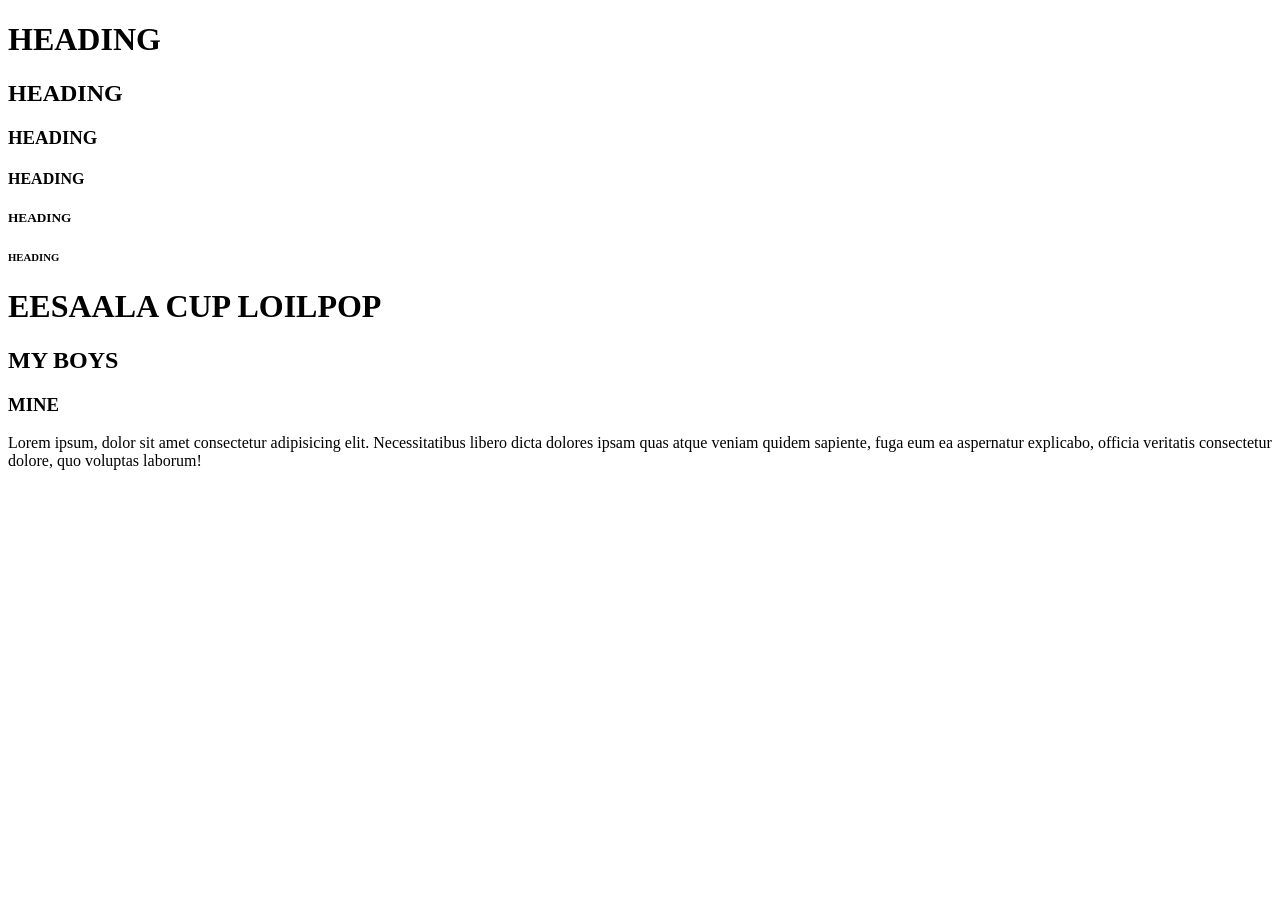
==== day1/index.html @ efb89808 "first commit" ====
<!DOCTYPE html>
<html lang="en">
<head>
    <meta charset="UTF-8">
    <meta name="viewport" content="width=device-width, initial-scale=1.0">
    <title>HTML/CSS DAY1</title>
</head>
<body>
    <!-- H${HEADING}*6 -->
    <H1>HEADING</H1>
    <H2>HEADING</H2>
    <H3>HEADING</H3>
    <H4>HEADING</H4>
    <H5>HEADING</H5>
    <H6>HEADING</H6>
    <H1>EESAALA CUP LOILPOP</H1>
    <H2>MY BOYS</H2>
    <h3>MINE</h3>
    <p>Lorem ipsum, dolor sit amet consectetur adipisicing elit. Necessitatibus libero dicta dolores ipsam quas atque veniam quidem sapiente, fuga eum ea aspernatur explicabo, officia veritatis consectetur dolore, quo voluptas laborum!</p>
</body>
</html>
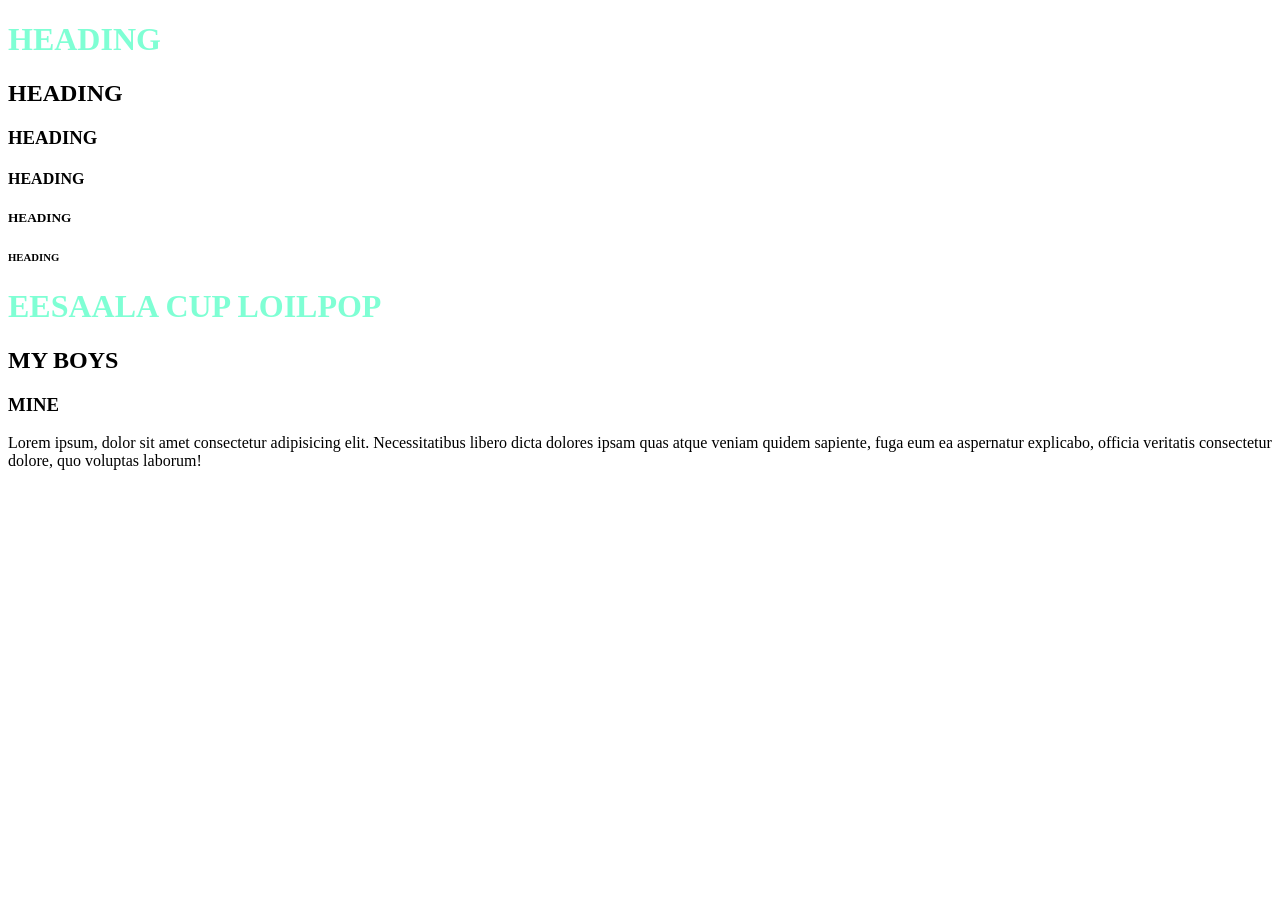
==== commit 2e67fa81: "first commit" ====
--- a/day1/index.html
+++ b/day1/index.html
@@ -5,6 +5,7 @@
     <meta charset="UTF-8">
     <meta name="viewport" content="width=device-width, initial-scale=1.0">
     <title>HTML/CSS DAY1</title>
+    <link rel="stylesheet" href="style.css">
 </head>
 <body>
     <!-- H${HEADING}*6 -->
--- a/day1/style.css
+++ b/day1/style.css
@@ -0,0 +1,3 @@
+h1 {
+    color: aquamarine;
+}
